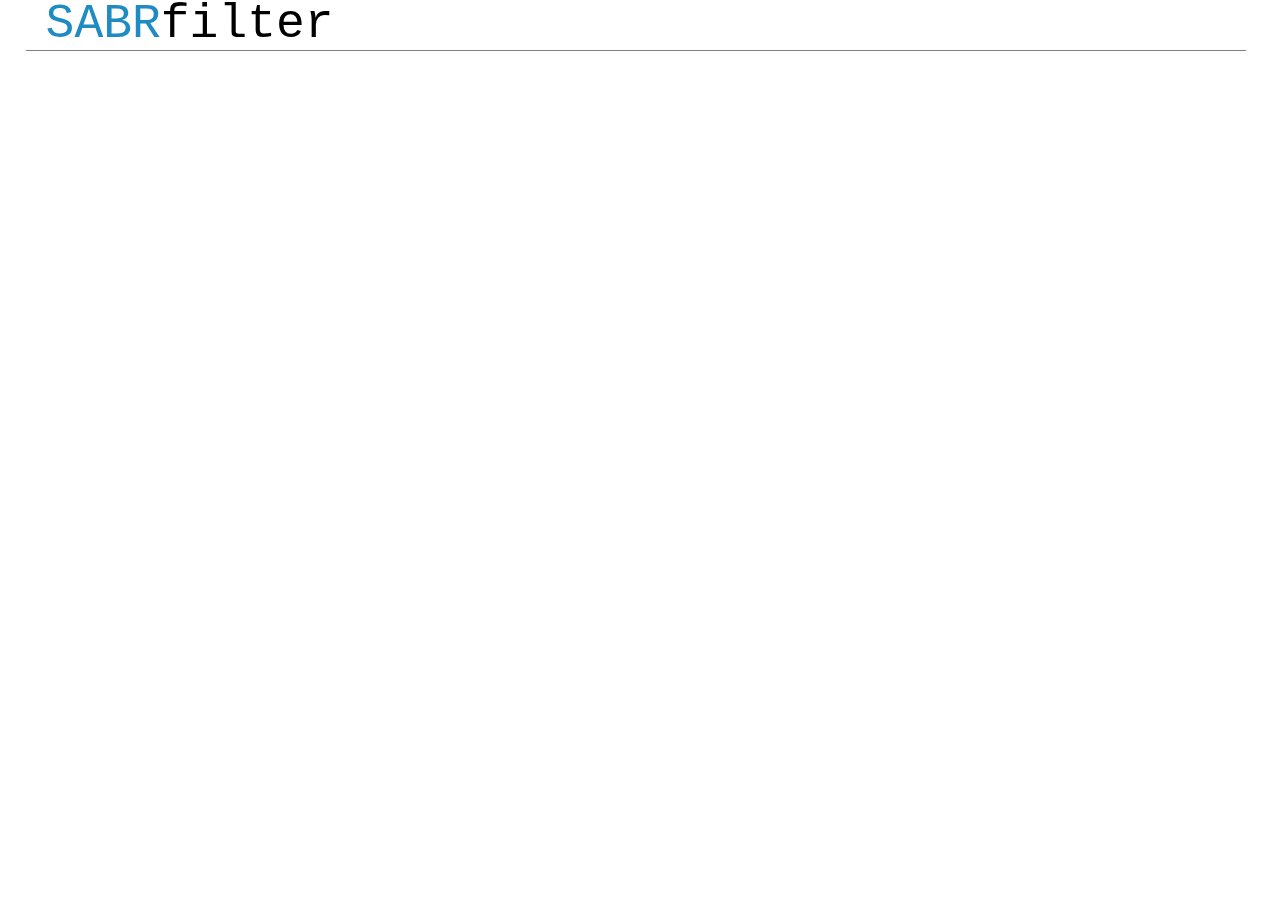
==== static/index.html @ b31747b8 "Handle import error" ====
<!DOCTYPE html>
<head>
  <meta charset="utf-8">
  <link rel="shortcut icon" href="./static/baseball.png">
  <link rel="stylesheet" type="text/css" href="./static/datatables_style.css">
  <title id="title">SABRfilter</title>
  <style>

    /* http://meyerweb.com/eric/tools/css/reset/ */
    html, body, div, span, applet, object, iframe,
    h1, h2, h3, h4, h5, h6, p, blockquote, pre,
    a, abbr, acronym, address, big, cite, code,
    del, dfn, em, img, ins, kbd, q, s, samp,
    small, strike, strong, sub, sup, tt, var,
    b, u, i, center,
    dl, dt, dd, ol, ul, li,
    fieldset, form, label, legend,
    table, caption, tbody, tfoot, thead, tr, th, td,
    article, aside, canvas, details, embed, 
    figure, figcaption, footer, header, hgroup, 
    menu, nav, output, ruby, section, summary,
    time, mark, audio, video {
      margin: 0;
      padding: 0;
      border: 0;
      font-size: 100%;
      font: inherit;
      vertical-align: baseline;
    }
    /* HTML5 display-role reset for older browsers */
    article, aside, details, figcaption, figure, 
    footer, header, hgroup, menu, nav, section {
      display: block;
    }
    body {
      line-height: 1;
    }
    ol, ul {
      list-style: none;
    }
    blockquote, q {
      quotes: none;
    }
    blockquote:before, blockquote:after,
    q:before, q:after {
      content: '';
      content: none;
    }
    table {
      border-collapse: collapse;
      border-spacing: 0;
    }

    /* end reset */

    body {
      font-family: "Courier";
      width: 100%;
      margin:0;
    }

    header,
    .container {
      width: 1200px;
      left: 10%;
    }

    header {
      height: 50px;
      position: fixed;
      padding-left: 20px;
      background-color:white;
      z-index: 9999;
      top: -20;
      border-bottom: 1px solid gray;
    }

    .container {      
      position: absolute;
      text-align: center;
      margin: 50px auto 0;
    }
    

    .section-header {
      color: #666;
    }
    
    .section-header h2 {
      padding: 20px 0;
      display: inline-block
    }

    .toggler {
      size: 0.8em;
      margin-left: 5px;
    }

    .toggler:hover {
      text-decoration: underline;
      cursor: pointer;
    }

    footer {
      padding: 2em 0 1em 0;
      font-size: 12px;
    }

    h1 {
      font-size: 3em;
      margin-bottom: 0;
    }

    h1 + h2 {
      margin-top: 0;
    }

    h2 {
      font-weight: 400;
      font-size: 28px;
    }

    #body > p {
      line-height: 1.5em;
      width: 640px;
      text-rendering: optimizeLegibility;
    }

    #charts {
      padding: 10px 0;
    }

    .chart {
      display: inline-block;
      height: 151px;
      margin-bottom: 20px;
    }

    .loading {
      width: 31px;
      height: 31px;
      margin: 75px auto 0;
      background-image: url("../static/loader.gif");
      display: none;
    }

    .reset {
      padding-left: 1em;
      font-size: smaller;
      color: #ccc;
    }

    .background.bar {
      fill: #ccc;
    }

    .axis path, .axis line {
      fill: none;
      stroke: #000;
      shape-rendering: crispEdges;
    }

    .axis text {
      font: 10px sans-serif;
    }

    .brush rect.extent {
      fill-opacity: .125;
    }

    .brush .resize path {
      fill: #eee;
      stroke: #666;
    }

    #gender-chart,
    #orientation-chart {
      width: 200px;
    }

    #age-chart {
      width: 220px;
    }

    #date-joined-chart {
      width: 420px;
    }

    #ratings-chart,
    #times-rated-chart,
    #matches-chart,
    #saved-rate-chart
    #save-rate-chart {
      width: 270px;
    }

    #metros-chart {
      width: 820px;
    }

    #rater-list {
      min-height: 1024px;
    }

    #rater-list .rater div {
      display: inline-block;
      width: 90px;
    }

    #rater-list .goal {
      background-color: #1CE4A7;
    }

    #rater-list .rater {
      line-height: 1.5em;
      background: #eee;
      width: 800px;
      margin-bottom: 1px;
    }

    #rater-list .date,
    #rater-list .day {
      margin-bottom: .4em;
    }

    #rater-list .save_rate,
    #rater-list .saved_rate,
    #rater-list .ratings,
    #rater-list .times_rated,
    #rater-list .matches {
      text-align: right;
    }


    #rater-list .metro-area {
      width: 600px;
    }

    aside {
      /*
      position: absolute;
      top: 750px;
      left: 750px;
      */
      font-size: smaller;
      width: 220px;
    }

    .logo-blue {
      color: #1E8BC3;
    }

    .chart-row {
      /*margin: 50px auto 0;*/
      display: inline-block;
    }

    .chart-row > div {
      display: inline-block;
      vertical-align: top;
      text-align: left;
    }

    .chart-col {
      display: inline-block;
      width: 350px;
    }

    div.dc-wrapper {
      float: left
    }

    .chart-col > div.dc-chart {
      display:block;
      float:none;
    }

    .chart-row > div > strong {
      text-transform: capitalize;
    }

    .deselected {
      opacity: 0.2;
    }

    #worldmap .deselected circle {
      fill: #1D85EE;
      fill-opacity: 0.7;
    }


    #worldmap .deselected text {
      display: initial;
    }

    header > div {
      display: inline-block;
      vertical-align: top;
    }

    #chart-rows .dc-chart path.line {
      stroke-dasharray: 5,5;
      stroke: #333;
    }

    #dashboard-stats {
      margin-left: 20px;
      font-size: 0.9em;.
    }

    #dashboard-stats td,
    #dashboard-stats th {
      width: 80px;
    }

    #dashboard-stats th:nth-child(n+2),
    #dashboard-stats td:nth-child(n+2) {
      text-align: right;
    }

    #dashboard-stats thead th:first-child {
      font-style: italic;
    }

    #dashboard-stats thead th {
      vertical-align: bottom;
    }

    .deltas {
      font-style: italic;
      background-color: #eee;
    }

    .negative {
      color: crimson;
    }

    .stat {
      font-size: 0.8em;
    }

    button {
      border: thin solid darkgray;
      background-color: white;
      border-radius: 5px;
    }

    button:hover {
      cursor: pointer;
      background-color: #ddd;
      border-color: #333;
    }

    @media screen and (max-width: 1400px) {
      header,
      .container {
        left: 2%;
      }
    }

    #player-table select {
      color: rgb(95,105,131);
      height: 30px;
      margin-bottom:15px;
      font-size: 12px;
      border: 1px solid rgb(201,209,219)
    }

  </style>
  <link rel="stylesheet" type="text/css" href="../static/dc.css">

</head>
<body>

  <header>
    <div style="width:100%" id="title-block">
      <h1 style="float:left"><span class="logo-blue">SABR</span>filter</h1>
      <h3 style="float:right"><span id="asof"></span></h3>
      
    </div>

  </header>
  
  <div class="container">
    <div class="loading"></div>
    <div id="global-rows"></div>
    <div id="timeseries-chart-rows"></div>
    <div id="chart-rows"></div>
    <div id="player-table"></div>

    <!--
    <div class="input-group">
      <select id="x-var">
        <option selected>one</option>
        <option>two</option>
        <option>three</option>
      </select>
      vs.
      <select id="y-var">
        <option selected>one</option>
        <option>two</option>
        <option>three</option>
      </select>
      <div id="scatter-chart"></div>
    </div>
    -->
  </div>

  <script src="./static/jquery-1.7.1.min.js" type="text/javascript"></script>
  <script src="./static/jquery.dataTables.min.js"></script>
  <script src="./static/crossfilter.v1.min.js"></script>
  <script src="./static/d3.v3.min.js"></script>
  <script src="./static/dc.min.js"></script>
  <script src="./static/topojson.min.js"></script>
  <script src="./static/datamaps.all.min.js"></script>

  <script>

    var collected_params = {};
    window.location.search.replace("?", "").split("&").forEach(function(item) { 
      var pieces = item.split("="); 
      if (pieces.length == 2) {
        collected_params[pieces[0]] = pieces[1]
      }; 
    });

    var toggle_loading = function() {
      $(".loading").toggle();
      $("#title").toggleText("(Running)", "SABRfilter")

    }


  var retrieve_path = function() { 
    return location.origin.indexOf('file') == 0 ? 'http://127.0.0.1:5000' : ''
  }

  // "Like d3.time.format, but faster" 
  // per view-source:http://square.github.io/crossfilter/
  function parseDate(d) {

    return new Date(
        d.substring(0, 4),
        d.substring(5, 7) - 1,
        d.substring(8, 10),
        d.substring(11, 13),
        d.substring(14, 16));
  };


  // Various formatters.
  var formatNumberGeneral = d3.format("d"),
      formatNumber = d3.format(",d"),
      formatPrec0 = d3.format(".0f"),
      formatPrec1 = d3.format(".1f"),
      formatPrec2 = d3.format(".2f"),
      formatPrec3 = d3.format(".3f"),
      formatChange = d3.format("+,d"),
      formatPercent2 = d3.format(".2%"),
      formatPercent1 = d3.format(".1%"),
      formatPercent0 = d3.format("%"),
      formatDate = d3.time.format("%B %d, %Y"),
      formatDateShort = d3.time.format("%b. %d, %Y"),
      formatTime = d3.time.format("%I:%M %p");

  var formatSlashStat = function(n) {
      return d3.format(".3f")(n).replace(/0\./, ".") 
  };

  var ratingsChart;

  var data_path = retrieve_path();

  var is_not_nan = function(d) { return !(isNaN(d))};

  // http://stackoverflow.com/questions/5584010/jquery-toggle-html-text
  $.fn.toggleText = function(t1, t2){
    if (this.text() == t1) {
      this.text(t2);
    } else {
      this.text(t1);
    };
    
    return this;
  };


  // weighted average of derived ratio (e.g. ratings / users_count )
  function reduceAddAvgRatio(attr_num, attr_denom) {
    return function(p,v) {
    
      ++p.count_num;
      ++p.count_denom;
      p.sums_num += v[attr_num];
      p.sums_denom += v[attr_denom];

      return p;
    };


  };

  function reduceRemoveAvgRatio(attr_num, attr_denom) {
    return function(p,v) {

      --p.count_num;
      --p.count_denom;
      p.sums_num -= v[attr_num];
      p.sums_denom -= v[attr_denom];

      return p;
    };
  };

  function reduceInitAvgRatio() {
    return {
      count_num:0, sums_num:0, 
      count_denom:0, sums_denom:0, 
    };
  };


  // https://github.com/dc-js/dc.js/wiki/FAQ
  function reduceAddAvg(attr) {
    return function(p,v) {
      ++p.count
      p.sums += v[attr];

      return p;
    };
  };

  function reduceRemoveAvg(attr) {
    return function(p,v) {
      --p.count
      p.sums -= v[attr];

      return p;
    };
  };

  function reduceInitAvg() {
    return {
      count:0, sums:0, 
    };
  };

  function reduceAddAvgNulls(attr) {
    return function(p,v) {
      ++p.count;
      if (is_not_nan(v[attr])) {
        p.sums += v[attr];
        ++p.count_non_null;
      }

      return p;
    };
  };

  function reduceRemoveAvgNulls(attr) {
    return function(p,v) {
      --p.count;
      if (is_not_nan(v[attr])) {
        p.sums -= v[attr];
        --p.count_non_null;
      };

      return p;
    };
  };

  function reduceInitAvgNulls() {
    return {
      count:0, count_non_null: 0, sums:0, 
    };
  };

  function set_range_filter(dim, chart, min_val, max_val) {
    var max_val = max_val || dims[dim].top(1)[0][dim];
    var group = dim + 's';
    chart.filter(dc.filters.RangedFilter(min_val, max_val));
    dims[dim].filter([min_val, max_val]);
  };

  function reset_range_filter(dim, chart) {
    chart.filter(null);
    dims[dim].filter(null);
  }

  function toggle_qualified(dim, chart, min_val, max_val) {

    var qualified = $("#" + dim + "-qualified")[0].checked;
    if (qualified) {
      set_range_filter(dim, chart, min_val, max_val);
    } else {
      reset_range_filter(dim, chart);
    }
  };

  var aggregate_data, usa_projection;

  function render_page() {
    
    var average_ratio_accessor = function(d) { 
        
        // gaurd against dividing by zero
        return (d.sums_denom === 0) ? 0 : d.sums_num / d.sums_denom;
    };

    var average_accessor = function(d) { 

      // gaurd against dividing by zero
      return (d.count === 0) ? 0: d.sums / d.count;
    };

    var avgNullsAccessor = function(d) { 
      // gaurd against dividing by zero
      return (d.count_non_null === 0) ? 0: d.sums / d.count_non_null;
    };

    function decimal_bucket(num, nearest) {

      var scalar = Math.round(nearest * 100);
      return d3.round(Math.round(num/scalar*100)/100*scalar,2)
    };


    function chartElement(dim_name, chart_name, control_elem) {

      return makeChartElement(dim_name, chart_name, false, control_elem);
    };

    function annotatedChartElement(dim_name, chart_name, control_elem) {

      return makeChartElement(dim_name, chart_name, true, control_elem);
    };

    function makeChartElement(dim_name, chart_name, metric_annotations, control_elem) {

      var chart_name = typeof chart_name !== 'undefined' ? chart_name : dim_name;

      var chart_name_id = dim_name.replace(/ /g, "");

      var chart_wrapper = $('<div></div>').addClass("dc-wrapper");
      var chart_element = $('<div></div>').attr("id", chart_name_id);

      if (metric_annotations) {
        chart_element
          .append($("<div></div>").css({"position": "absolute", "display": "inline", "margin": "20px 0 0 40px"})
            .append($('<span></span>').addClass('reset').css("display", "none")
              .text("range: ")
              .append($("<span></span>").addClass("filter"))
            )
            .append($('<a></a>').addClass("reset")
              .attr("href", "javascript:" + chart_name_id + "Chart.filterAll();dc.redrawAll();")
              .css("display", "none")
              .text("reset")
            )
          )
          .append($('<span></span>').text(chart_name))
          .append($('<div class="nd-container"></div>')
            .css({
                  "float": "right"
            })
          )
      } else {

        chart_element.append($('<span></span>').text(chart_name));
        chart_element
          .append($("<div></div>").css({"display": "inline-block"})
            .append($('<span></span>').addClass('reset').css("display", "none")
              .text("range: ")
              .append($("<span></span>").addClass("filter"))
            )
            .append($('<a></a>').addClass("reset")
              .attr("href", "javascript:" + chart_name_id + "Chart.filterAll();dc.redrawAll();")
              .css("display", "none")
              .text("reset")
            )
          )


      }

      chart_element
        .append($('<div></div>').addClass("clearfix"));


      chart_wrapper.append(chart_element)
      if (control_elem) {
         chart_wrapper.append(control_elem);
      }

      return chart_wrapper;
    };

    function set_scatter_dim() {
      var scatter_x_var = $("#x-var").val();
      var scatter_y_var = $("#y-var").val();
      var new_dim = ndx.dimension(function(d) { return [d[scatter_x_var], d[scatter_y_var]]; })
      dims.regression = new_dim;
      return dims.regression;
    };

    function set_scatter_group() {
      var scatter_x_var = $("#x-var").val();
      var scatter_y_var = $("#y-var").val();
      var new_group = dims.regression.group().reduceSum(function(d) { return d[scatter_x_var] });
      groups.regression = new_group;
      return groups.regression;
    };

    var rows, sampled, data_src;

    var timers = [];
    var top_start = new Date();

    $("#global-rows").html('')
    $("#timeseries-chart-rows").html('')
    $("#dashboard-stats tbody").html('')
    $("#dashboard-stats").toggle();

    toggle_loading();
    

    $("#chart-rows").html('')

    /*
    var scatter_x_var = $("#x-var").val();
    var scatter_y_var = $("#y-var").val();
    */

    // container for data-count
    $("#title-block")
      .append(
        $("<div></div>")
          .attr("id", "chart-rows-control")
          .css(
            {
              display: "none",
              position: "absolute", bottom: "10px", left: "350px"
            }
          )
          .append(
            $("<div></div>")
              .css("float", "none")
              .addClass("data-count")
              .append($("<span></span>").addClass("filter-count"))
              .append(" stints selected out of ")
              .append($("<span></span>").addClass("total-count"))
          )
    )
  
    var start = new Date();

    d3.json(data_path + "/data", function(error, rows) {
      if (error) {
        console.warn(error)
        toggle_loading();
        return
      }
    // d3.tsv(data_path + data_src, function(error, rows) {
      console.log("load_data: " + (new Date() - start));
      timers.push(new Date() - start)

      // Coerce if using tsv (untyped)
      rows.forEach(function(d, i) {
        // d.year = parseInt(d.year);
        // d.ab = parseInt(d.ab);
        // d.h = parseInt(d.h);
        // d.bb = parseInt(d.bb);
        // d.pa = parseInt(d.pa);
        // d.hbp = parseInt(d.hbp);
        // d.hr = parseInt(d.hr);
        // d.r = parseInt(d.r);
        // d.rbi = parseInt(d.rbi);
        // d.sb = parseInt(d.sb);
        d.tob = (d.h + d.bb + d.hbp);
        d.ba = d.ab > 0 ? d.h / d.ab : NaN
        d.obp = d.pa > 0 ? d.tob / d.pa : NaN
      });


      // Create the crossfilter
      ndx = crossfilter(rows);
      all = ndx.groupAll();
      start = new Date();

      // Create dimensions
      dims = {
        year: ndx.dimension(function(d) { return d.year; }),
        team: ndx.dimension(function(d) { return d.team }),
        league: ndx.dimension(function(d) { return d.lgid }),
        ab: ndx.dimension(function(d) { return d.ab }),
        h: ndx.dimension(function(d) { return d.h }),
        pa: ndx.dimension(function(d) { return d.pa }),
        pos: ndx.dimension(function(d) { return d.pos == 'NA' ? '?' : d.pos}),
        ba: ndx.dimension(function(d) { return d.ba }),
        obp: ndx.dimension(function(d) { return d.obp }),
        hr: ndx.dimension(function(d) { return d.hr }),
        r: ndx.dimension(function(d) { return d.r }),
        rbi: ndx.dimension(function(d) { return d.rbi }),
        sb: ndx.dimension(function(d) { return d.sb }),
      };
      
      console.log("make dimensions: " + (new Date() - start))
      timers.push(new Date() - start)

      start = new Date();

      // Create relevant groups and top-level groupAll
      groups = {
        teams: dims.team.group(),
        years: dims.year.group(),
        abs: dims.ab.group(function(d) { return Math.floor(d  / 25) * 25; }),
        hs: dims.h.group(function(d) { return Math.floor(d  / 5) * 5; }),
        bas: dims.ba.group(function(d) { return decimal_bucket(d,0.01); }),
        decades: dims.year.group(function(d) { return Math.floor((d - 5) / 10) * 10; }),
        leagues: dims.league.group(function(d) { return d; }),
        poss: dims.pos.group(function(d) { return d; }),
        pas: dims.pa.group(function(d) { return Math.floor(d  / 25) * 25; }),
        obps: dims.obp.group(function(d) { return decimal_bucket(d,0.01); }),
        hrs: dims.hr.group(function(d) { return Math.floor(d  / 5) * 5; }),
        rs: dims.r.group(function(d) { return Math.floor(d  / 5) * 5; }),
        rbis: dims.rbi.group(function(d) { return Math.floor(d  / 5) * 5; }),
        sbs: dims.sb.group(function(d) { return Math.floor(d  / 5) * 5; })
      };
      
      console.log("make groups: " + (new Date() - start))
      timers.push(new Date() - start)

      $("#global-rows")
        .append($("<div></div>").addClass("section-header")
          .append($("<h2></h2>").text("Global Filters"))
          .append($("<span></span>").addClass("toggler").text("(hide)"))
        )
        .append($("<div></div>").addClass("chart-row")
          .append($("<div></div>").addClass("chart-col")
            .append(chartElement("league", "League"))
            .append(annotatedChartElement("ab", "At Bats"))
            .append(
              annotatedChartElement(
                "pa",
                "Plate Appearances",
                $("<div></div>")
                  .append(
                    $("<input></input>")
                      .attr("type", "checkbox")
                      .attr("id", "pa-qualified")
                      .on('click', function() {
                        toggle_qualified('pa', paChart, 503);
                        dc.renderAll();
                      })
                  )
                  .append($('<span></span>').text("Qualified (503+ PA)"))
              )
            )
            .append(annotatedChartElement("hr", "Home Runs"))
            .append(annotatedChartElement("rbi", "RBIs"))
          )
          .append($("<div></div>").addClass("chart-col")
            
            .append(chartElement("year", "Year"))
            .append(annotatedChartElement("ba", "Batting Average"))
            .append(annotatedChartElement("obp", "On-Base Percentage"))
            .append(annotatedChartElement("r", "Runs"))
            .append(annotatedChartElement("sb", "Stolen Bases"))
          )
          .append($("<div></div>").addClass("chart-col")
            .append(chartElement("pos", "Position"))
            .append(chartElement("team", "Team"))
          )
        )

      $("#timeseries-chart-rows").css({"border-top": "1px dashed gray"})
        // .append($("<div></div>").addClass("section-header")
        //   .append($("<h2></h2>").text("Aggregate Charts"))
        //   .append($("<span></span>").addClass("toggler").text("(hide)"))
        // )

      $("#chart-rows").css({"border-top": "1px dashed gray"})
        // .append($("<div></div>").addClass("section-header")
        //   .append($("<h2></h2>").text("Ratings Detail (one week, sampled)"))
        //   .append($("<span></span>").addClass("toggler").text("(hide)"))
        // )
        // .append($("<div></div>").addClass("chart-row")
        //   .append(chartElement("decade"))
          
        // )
        // .append($("<div></div>").addClass("chart-row")
        //   .append(chartElement("at bats"))
        // )
        // .append($("<div></div>").addClass("chart-row")
        //   .append(chartElement("games started"))
        // )

      /*
      $("#scatter-chart")
      .append($("<div></div>").addClass("section-header")
        .append($("<h2></h2>").text("Scatterplot"))
        .append($("<span></span>").addClass("toggler").text("(hide)"))
      )
      */

      /*
      if ($("#include-scatter").attr("checked") == "checked") {

        dims.regression = ndx.dimension(function(d) { return [d[scatter_x_var], d[scatter_y_var]]; })
        groups.regression = dims.regression.group().reduceSum(function(d) { return d[scatter_x_var] });

        scatterChart = dc.scatterPlot("#scatter")
          .width(768).height(480)
          .x(d3.scale.linear()
              .domain([18,65])
          )
          .brushOn(false)
          .symbolSize(4)
          .elasticY(true)
          .elasticX(true)
          //.clipPadding(10)
          .dimension(dims.regression)
          .group(groups.regression)
        ;
      };
      */

      function make_row_chart(dim, options) {

        var default_orderer = function(d) { return -d.value };
        
        var group = options && options['group'] || dim + 's';
        var xFormatter = options && options['xFormatter'] || formatNumberGeneral;
        var w = options && options['w'] || 350;
        var h = options && options['h'] || 225;
        var orderer = options && options['orderer'] || default_orderer;

        rowChart = dc.rowChart("#" + dim)
          .width(w).height(h)
          .dimension(dims[dim])
          .group(groups[group])
          .elasticX(true)
          .valueAccessor(function(d) { return d.value })
          .ordering(orderer)
        ;
        
        rowChart.xAxis().tickFormat(xFormatter);

        return rowChart;

      };

      function make_pie_chart(dim, options) {

        var group = options && options['group'] || dim + 's';

        var pie = dc.pieChart("#" + dim)
          .radius(75)
          .innerRadius(10)
          .height(150).width(250)
          .dimension(dims[dim])
          .group(groups[group])
          .label(function (d) {
                if (pie.hasFilter() && ! pie.hasFilter(d.key)) {
                    return d.key + ' 0%';
                }
                var label = d.key;
                if (all.value()) {
                    label += ' ' + Math.floor(d.value / all.value() * 100) + '%';
                }
                return label;
            })
          ;

        return pie;

      };

      function make_hist_chart(dim, options) {

        var defaultFilterPrinter = function(filters) {
          var filter = filters[0], s='';
          s += (filter[0] + ' -> ' + filter[1]);
          return s;
        }

        var defaultValueAccessor = function(d) { return d.value };

        var group = options && options['group'] || dim + 's';
        var xFormatter = options && options['xFormatter'] || function(n) { return formatNumber(parseInt(n))};
        var yAxisFormatter = options && options['yAxisFormatter'] || formatNumber;
        var filterPrinter = options && options['filterPrinter'] || defaultFilterPrinter;
        var valueAccessor = options && options['filterPrinter'] || defaultValueAccessor;
        var w = options && options['w'] || 350;
        var h = options && options['h'] || 150;
        var rounder = options && options['rounder'] || dc.round.ceil;
        var grouper = options && options['grouper'] || groups[group];
        var elasticY = options && options['elasticY'] || true;
        var elasticX = options && options['elasticX'] || false;
        var filter = options && options['filter'] || null;

        var bins = groups[group].top(Infinity).map(function(item) {
          return item.key;
        }).sort(function(a,b) {
          return a - b;
        });
        var size = bins.length;
        
        // TODO: default these to 10th / 90th percentile for numeric data
        var domain_min = options && options['domain_min'] || bins[0];
        var domain_max = options && options['domain_max'] || bins[size-1];
        // size bins to min and max in case the min and max are not based on actual size.
        var num_bins = bins.filter(function(b) {
          return b >= domain_min && b <= domain_max;
        }).length;

        // console.log('>', dim, size, num_bins, bins[0], bins[size-1], domain_min, domain_max)
        var hist = dc.barChart("#" + dim)
          .width(w).height(h)
          .elasticY(elasticY)
          .elasticX(elasticX)
          .xAxisPadding(10)
          .round(rounder)
          .margins({top: 10, right: 50, bottom: 20, left: 40})
          .xUnits(function() { return num_bins })
          // .centerBar(true)
          .filter(filter)
          .x(d3.scale.linear()
            .domain([
              domain_min,
              domain_max
            ])
          )
          .dimension(dims[dim])
          .group(grouper)
          .valueAccessor(defaultValueAccessor)
          .filterPrinter(filterPrinter)
        ;

        hist.yAxis().tickFormat(yAxisFormatter)
        hist.xAxis().tickFormat(xFormatter)

        var make_number_display = function(stat, numer, denom) {
          $('#' + dim).find(".nd-container")
            .append(
              $('<div></div>')
                .css({
                  "margin-right": "20px",
                  "display": "block"
                })
                .text(stat + ": ")
                .append($("<span></span>")
                  .attr("id", "nd" + stat + "-" + dim)
                )
            )

          var numer = options["numer"];
          var denom = options["denom"]

          var groupers = {
            "Avg": function() {
                  if (numer && denom) {

                    return function(g) {
                      return g.reduce(
                        reduceAddAvgRatio(numer, denom),
                        reduceRemoveAvgRatio(numer, denom),
                        reduceInitAvgRatio
                      )
                    }
                  } else {
                    return function(g) {

                      return g.reduce(
                        reduceAddAvgNulls(dim),
                        reduceRemoveAvgNulls(dim),
                        reduceInitAvgNulls
                      )
                    }
                  }
                }(),
            "Sum": function(g) { return g.reduceSum(function(d) { return d[dim] }) }
          }

          var accessors = {
            "Avg": function() {
                  if (numer && denom) {
                    return average_ratio_accessor;
                  } else {
                    return avgNullsAccessor;
                  }
                }(),
            "Sum": function(d) { return d }
          }


          var ndGrouper = groupers[stat];
          var ndAccessor = accessors[stat];

          dc.numberDisplay("#nd" + stat + "-" + dim)
            .formatNumber(xFormatter)
            .group(ndGrouper(ndx.groupAll()))
            .valueAccessor(ndAccessor)
        };

        var annotations = options['annotations'] || ["Avg"];

        annotations.forEach(function(item) {
          make_number_display(item);
        })

        return hist

      }

      start = new Date();

      yearChart = make_hist_chart(
        "year", 
        {
          'xFormatter': formatNumberGeneral,
          'domain_max': 2017,
        }
      );
        
      abChart = make_hist_chart(
        "ab",
        {
          rounder: function(d) { return Math.floor(d  / 25) * 25; },
          annotations: ['Avg', 'Sum']
        }
      );

      baChart = make_hist_chart(
        "ba",
        {
          numer: 'h',
          denom: 'ab',
          xFormatter: formatSlashStat,
          domain_max: 0.500,
          rounder: function(d) { return decimal_bucket(d,0.01); }
        }
      );

      paChart = make_hist_chart(
        "pa",
        {
          rounder: function(d) { return Math.floor(d  / 25) * 25; },
          annotations: ['Avg', 'Sum']
        }
      );

      obpChart = make_hist_chart(
        "obp",
        {
          numer: 'tob',
          denom: 'pa',
          xFormatter: formatSlashStat,
          // elasticX: true,
          domain_max: 0.500,
          rounder: function(d) { return decimal_bucket(d,0.01); }
        }
      );

      rChart = make_hist_chart(
        "r",
        {
          annotations: ['Avg', 'Sum'],
          rounder: function(d) { return Math.floor(d  / 5) * 5; }
        }
      );

      hrChart = make_hist_chart(
        "hr",

        {
          annotations: ['Avg', 'Sum'],
          rounder: function(d) { return Math.floor(d  / 5) * 5; }
        }
      );

      rbiChart = make_hist_chart(
        "rbi",
        {
          annotations: ['Avg', 'Sum'],
          rounder: function(d) { return Math.floor(d  / 5) * 5; }
        }
      );

      sbChart = make_hist_chart(
        "sb",
        {
          annotations: ['Avg', 'Sum'],
          rounder: function(d) { return Math.floor(d  / 5) * 5; }
        }
      );

      var pos_order = ['C', '1B', '2B', '3B', 'SS', 'LF', 'CF', 'RF', 'DH', 'P', '?'];

      teamChart = make_row_chart("team", {'h': 550});
      leagueChart = make_pie_chart("league");
      posChart = make_row_chart("pos", {orderer: function(d) { return pos_order.indexOf(d.key)}});

      console.log("make charts: " + (new Date() - start));
      timers.push(new Date() - start);

      // set defaults
      set_range_filter('pa', paChart, 503);
      set_range_filter('year', yearChart, 2015, 2016);

      dc.dataCount('.data-count')
          .dimension(ndx)
          .group(all)
      ;

      console.log("make all the charts: " + (new Date() - start))
      timers.push(new Date() - start)

      $(".toggler").on("click", function() { 
        $(this).parent().siblings().toggle();
        $(this).toggleText("(show)", "(hide)");
      });

      toggle_loading();

      // bind jquery dataTable to dc tables
      // http://stackoverflow.com/questions/21113513/dcjs-reorder-datatable-by-column

      var table_size = Infinity;
      function RefreshTable() {
        dc.events.trigger(function() {
          var filtered_data = dims.year.top(table_size);
          playerTable.fnClearTable();
          if (filtered_data.length > 0) {
            playerTable.fnAddData(filtered_data);  
            playerTable.fnDraw();
            // re-hide table if it was hidden before
            if ($("#table-toggler").text() == '(show)') {
              $("#player-datatable tr").hide();
            }
          }
        });
      }

      dc.chartRegistry.list().forEach(function(chart) {
        chart.on("filtered", RefreshTable);
      });

      start = new Date();

      $('#player-table')
        .html(
          $('<table></table>')
          .attr("cellpadding", "0")
          .attr("cellspacing", "0")
          .attr("border", "0")
          .addClass("display")
          .attr("id", "player-datatable")
        )
      ;

      var columns =  [
        {"data": "year", "title": "Year", "defaultContent": ""},
        {"data": "full_name", "title": "Full Name", "defaultContent": ""},
        {"data": "team", "title": "Team", "defaultContent": ""},
        {"data": "pos", "title": "Pos", "defaultContent": ""},
        {"data": "ba", "title": "Batting<br>Avg", "defaultContent": "", "render": formatSlashStat},
        {"data": "obp", "title": "On-Base<br>Percentage", "defaultContent": "", "render": formatSlashStat},
        {"data": "ab", "title": "ABs", "defaultContent": ""},
        {"data": "pa", "title": "PAs", "defaultContent": ""},
        {"data": "hr", "title": "HRs", "defaultContent": ""},
        {"data": "r", "title": "Runs", "defaultContent": ""},
        {"data": "rbi", "title": "RBIs", "defaultContent": ""},
        {"data": "sb", "title": "SBs", "defaultContent": ""},
      ];

      playerTable = $('#player-datatable').dataTable( {
        "data": dims.year.top(table_size),
        "paging": true,
        "info": true,
        "order": [[4, "desc"]],
        "searching": true,
        "scrollX": true,
        "columns": columns
      });

      $("#dashboard-stats").toggle();
      $("#chart-rows-control").toggle();
      
      // $("#asof").text(" data through " + formatDate(max_weekly_end));
      
      console.log("make datatable: " + (new Date() - start));
      timers.push(new Date() - start)

      start = new Date();
      dc.renderAll();
      console.log("render all: " + (new Date() - start));
      timers.push(new Date() - start)

      console.log("total load time: " + (new Date() - top_start));
      var sum=0;
      timers.forEach(function(item) { sum+=item});
      console.log(sum/(new Date() - top_start) + " captured by above timers.")

    });

  };

  render_page();

  </script>
  </body>
</html>
---- static/dc.css ----
div.dc-chart {
    float: left;
}

.dc-chart rect.bar {
    stroke: none;
    cursor: pointer;
}

.dc-chart rect.bar:hover {
    fill-opacity: .5;
}

.dc-chart rect.stack1 {
    stroke: none;
    fill: red;
}

.dc-chart rect.stack2 {
    stroke: none;
    fill: green;
}

.dc-chart rect.deselected {
    stroke: none;
    fill: #ccc;
}

.dc-chart .empty-chart .pie-slice path {
    fill: #FFEEEE;
    cursor: default;
}

.dc-chart .empty-chart .pie-slice {
    cursor: default;
}

.dc-chart .pie-slice {
    fill: white;
    font-size: 12px;
    cursor: pointer;
}

.dc-chart .pie-slice.external{
    fill: black;
}

.dc-chart .pie-slice :hover {
    fill-opacity: .8;
}

.dc-chart .pie-slice.highlight {
    fill-opacity: .8;
}

.dc-chart .selected path {
    stroke-width: 3;
    stroke: #ccc;
    fill-opacity: 1;
}

.dc-chart .deselected path {
    stroke: none;
    fill-opacity: .5;
    fill: #ccc;
}

.dc-chart .axis path, .axis line {
    fill: none;
    stroke: #000;
    shape-rendering: crispEdges;
}

.dc-chart .axis text {
    font: 10px sans-serif;
}

.dc-chart .grid-line {
    fill: none;
    stroke: #ccc;
    opacity: .5;
    shape-rendering: crispEdges;
}

.dc-chart .grid-line line {
    fill: none;
    stroke: #ccc;
    opacity: .5;
    shape-rendering: crispEdges;
}

.dc-chart .brush rect.background {
    z-index: -999;
}

.dc-chart .brush rect.extent {
    fill: steelblue;
    fill-opacity: .125;
}

.dc-chart .brush .resize path {
    fill: #eee;
    stroke: #666;
}

.dc-chart path.line {
    fill: none;
    stroke-width: 1.5px;
}

.dc-chart circle.dot {
    stroke: none;
}

.dc-chart g.dc-tooltip path {
    fill: none;
    stroke: grey;
    stroke-opacity: .8;
}

.dc-chart path.area {
    fill-opacity: .3;
    stroke: none;
}

.dc-chart .node {
    font-size: 0.7em;
    cursor: pointer;
}

.dc-chart .node :hover {
    fill-opacity: .8;
}

.dc-chart .selected circle {
    stroke-width: 3;
    stroke: #ccc;
    fill-opacity: 1;
}

.dc-chart .deselected circle {
    stroke: none;
    fill-opacity: .5;
    fill: #ccc;
}

.dc-chart .bubble {
    stroke: none;
    fill-opacity: 0.6;
}

.dc-data-count {
    float: right;
    margin-top: 15px;
    margin-right: 15px;
}

.dc-data-count .filter-count {
    color: #3182bd;
    font-weight: bold;
}

.dc-data-count .total-count {
    color: #3182bd;
    font-weight: bold;
}

.dc-data-table {
}

.dc-chart g.state {
    cursor: pointer;
}

.dc-chart g.state :hover {
    fill-opacity: .8;
}

.dc-chart g.state path {
    stroke: white;
}

.dc-chart g.selected path {
}

.dc-chart g.deselected path {
    fill: grey;
}

.dc-chart g.selected text {
}

.dc-chart g.deselected text {
    display: none;
}

.dc-chart g.county path {
    stroke: white;
    fill: none;
}

.dc-chart g.debug rect {
    fill: blue;
    fill-opacity: .2;
}

.dc-chart g.row rect {
    fill-opacity: 0.8;
    cursor: pointer;
}

.dc-chart g.row rect:hover {
    fill-opacity: 0.6;
}

.dc-chart g.row text {
    fill: white;
    font-size: 12px;
    cursor: pointer;
}

.dc-legend {
    font-size: 11px;
}

.dc-legend-item {
    cursor: pointer;
}

.dc-chart g.axis text {
    /* Makes it so the user can't accidentally click and select text that is meant as a label only */
    -webkit-user-select: none; /* Chrome/Safari */
    -moz-user-select: none; /* Firefox */
    -ms-user-select: none; /* IE10 */
    -o-user-select: none;
    user-select: none;
    pointer-events: none;
}

.dc-chart path.highlight {
    stroke-width: 3;
    fill-opacity: 1;
    stroke-opacity: 1;
}

.dc-chart .highlight {
    fill-opacity: 1;
    stroke-opacity: 1;
}

.dc-chart .fadeout {
    fill-opacity: 0.2;
    stroke-opacity: 0.2;
}

.dc-chart path.dc-symbol, g.dc-legend-item.fadeout {
    fill-opacity: 0.5;
    stroke-opacity: 0.5;
}

.dc-hard .number-display {
    float: none;
}

.dc-chart .box text {
    font: 10px sans-serif;
    -webkit-user-select: none; /* Chrome/Safari */
    -moz-user-select: none; /* Firefox */
    -ms-user-select: none; /* IE10 */
    -o-user-select: none;
    user-select: none;
    pointer-events: none;
}

.dc-chart .box line,
.dc-chart .box circle {
    fill: #fff;
    stroke: #000;
    stroke-width: 1.5px;
}

.dc-chart .box rect {
    stroke: #000;
    stroke-width: 1.5px;
}

.dc-chart .box .center {
    stroke-dasharray: 3,3;
}

.dc-chart .box .outlier {
    fill: none;
    stroke: #ccc;
}

.dc-chart .box.deselected .box {
    fill: #ccc;
}

.dc-chart .box.deselected {
    opacity: .5;
}

.dc-chart .symbol{
    stroke: none;
}

.dc-chart .heatmap .box-group.deselected rect {
    stroke: none;
    fill-opacity: .5;
    fill: #ccc;
}

.dc-chart .heatmap g.axis text {
    pointer-events: all;
    cursor: pointer;
}
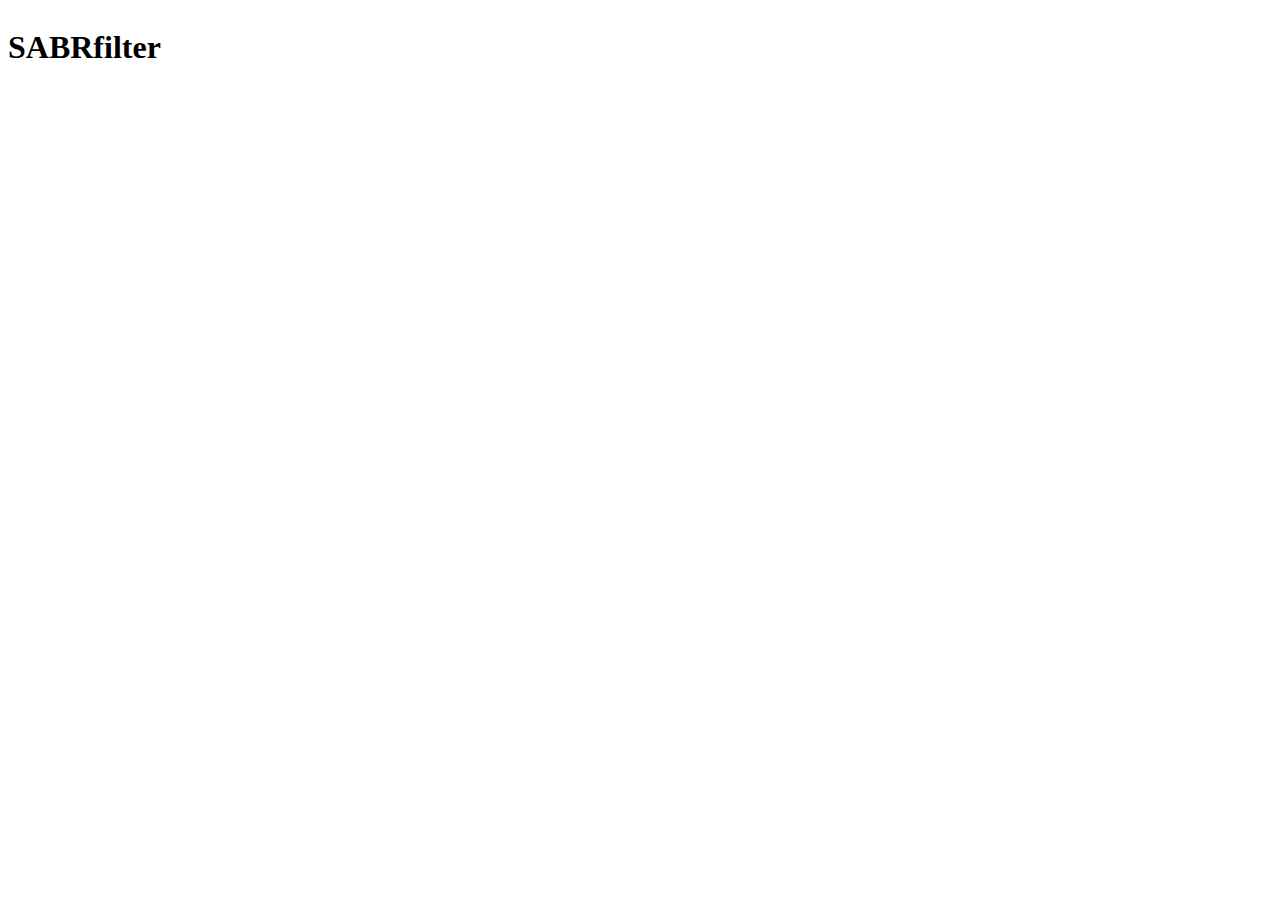
==== commit 6a87715f: "db migrate practice" ====
--- a/static/index.html
+++ b/static/index.html
@@ -6,367 +6,9 @@
   <title id="title">SABRfilter</title>
   <style>
 
-    /* http://meyerweb.com/eric/tools/css/reset/ */
-    html, body, div, span, applet, object, iframe,
-    h1, h2, h3, h4, h5, h6, p, blockquote, pre,
-    a, abbr, acronym, address, big, cite, code,
-    del, dfn, em, img, ins, kbd, q, s, samp,
-    small, strike, strong, sub, sup, tt, var,
-    b, u, i, center,
-    dl, dt, dd, ol, ul, li,
-    fieldset, form, label, legend,
-    table, caption, tbody, tfoot, thead, tr, th, td,
-    article, aside, canvas, details, embed, 
-    figure, figcaption, footer, header, hgroup, 
-    menu, nav, output, ruby, section, summary,
-    time, mark, audio, video {
-      margin: 0;
-      padding: 0;
-      border: 0;
-      font-size: 100%;
-      font: inherit;
-      vertical-align: baseline;
-    }
-    /* HTML5 display-role reset for older browsers */
-    article, aside, details, figcaption, figure, 
-    footer, header, hgroup, menu, nav, section {
-      display: block;
-    }
-    body {
-      line-height: 1;
-    }
-    ol, ul {
-      list-style: none;
-    }
-    blockquote, q {
-      quotes: none;
-    }
-    blockquote:before, blockquote:after,
-    q:before, q:after {
-      content: '';
-      content: none;
-    }
-    table {
-      border-collapse: collapse;
-      border-spacing: 0;
-    }
-
-    /* end reset */
-
-    body {
-      font-family: "Courier";
-      width: 100%;
-      margin:0;
-    }
-
-    header,
-    .container {
-      width: 1200px;
-      left: 10%;
-    }
-
-    header {
-      height: 50px;
-      position: fixed;
-      padding-left: 20px;
-      background-color:white;
-      z-index: 9999;
-      top: -20;
-      border-bottom: 1px solid gray;
-    }
-
-    .container {      
-      position: absolute;
-      text-align: center;
-      margin: 50px auto 0;
-    }
-    
-
-    .section-header {
-      color: #666;
-    }
-    
-    .section-header h2 {
-      padding: 20px 0;
-      display: inline-block
-    }
-
-    .toggler {
-      size: 0.8em;
-      margin-left: 5px;
-    }
-
-    .toggler:hover {
-      text-decoration: underline;
-      cursor: pointer;
-    }
-
-    footer {
-      padding: 2em 0 1em 0;
-      font-size: 12px;
-    }
-
-    h1 {
-      font-size: 3em;
-      margin-bottom: 0;
-    }
-
-    h1 + h2 {
-      margin-top: 0;
-    }
-
-    h2 {
-      font-weight: 400;
-      font-size: 28px;
-    }
-
-    #body > p {
-      line-height: 1.5em;
-      width: 640px;
-      text-rendering: optimizeLegibility;
-    }
-
-    #charts {
-      padding: 10px 0;
-    }
-
-    .chart {
-      display: inline-block;
-      height: 151px;
-      margin-bottom: 20px;
-    }
-
-    .loading {
-      width: 31px;
-      height: 31px;
-      margin: 75px auto 0;
-      background-image: url("../static/loader.gif");
-      display: none;
-    }
-
-    .reset {
-      padding-left: 1em;
-      font-size: smaller;
-      color: #ccc;
-    }
-
-    .background.bar {
-      fill: #ccc;
-    }
-
-    .axis path, .axis line {
-      fill: none;
-      stroke: #000;
-      shape-rendering: crispEdges;
-    }
-
-    .axis text {
-      font: 10px sans-serif;
-    }
-
-    .brush rect.extent {
-      fill-opacity: .125;
-    }
-
-    .brush .resize path {
-      fill: #eee;
-      stroke: #666;
-    }
-
-    #gender-chart,
-    #orientation-chart {
-      width: 200px;
-    }
-
-    #age-chart {
-      width: 220px;
-    }
-
-    #date-joined-chart {
-      width: 420px;
-    }
-
-    #ratings-chart,
-    #times-rated-chart,
-    #matches-chart,
-    #saved-rate-chart
-    #save-rate-chart {
-      width: 270px;
-    }
-
-    #metros-chart {
-      width: 820px;
-    }
-
-    #rater-list {
-      min-height: 1024px;
-    }
-
-    #rater-list .rater div {
-      display: inline-block;
-      width: 90px;
-    }
-
-    #rater-list .goal {
-      background-color: #1CE4A7;
-    }
-
-    #rater-list .rater {
-      line-height: 1.5em;
-      background: #eee;
-      width: 800px;
-      margin-bottom: 1px;
-    }
-
-    #rater-list .date,
-    #rater-list .day {
-      margin-bottom: .4em;
-    }
-
-    #rater-list .save_rate,
-    #rater-list .saved_rate,
-    #rater-list .ratings,
-    #rater-list .times_rated,
-    #rater-list .matches {
-      text-align: right;
-    }
-
-
-    #rater-list .metro-area {
-      width: 600px;
-    }
-
-    aside {
-      /*
-      position: absolute;
-      top: 750px;
-      left: 750px;
-      */
-      font-size: smaller;
-      width: 220px;
-    }
-
-    .logo-blue {
-      color: #1E8BC3;
-    }
-
-    .chart-row {
-      /*margin: 50px auto 0;*/
-      display: inline-block;
-    }
-
-    .chart-row > div {
-      display: inline-block;
-      vertical-align: top;
-      text-align: left;
-    }
-
-    .chart-col {
-      display: inline-block;
-      width: 350px;
-    }
-
-    div.dc-wrapper {
-      float: left
-    }
-
-    .chart-col > div.dc-chart {
-      display:block;
-      float:none;
-    }
-
-    .chart-row > div > strong {
-      text-transform: capitalize;
-    }
-
-    .deselected {
-      opacity: 0.2;
-    }
-
-    #worldmap .deselected circle {
-      fill: #1D85EE;
-      fill-opacity: 0.7;
-    }
-
-
-    #worldmap .deselected text {
-      display: initial;
-    }
-
-    header > div {
-      display: inline-block;
-      vertical-align: top;
-    }
-
-    #chart-rows .dc-chart path.line {
-      stroke-dasharray: 5,5;
-      stroke: #333;
-    }
-
-    #dashboard-stats {
-      margin-left: 20px;
-      font-size: 0.9em;.
-    }
-
-    #dashboard-stats td,
-    #dashboard-stats th {
-      width: 80px;
-    }
-
-    #dashboard-stats th:nth-child(n+2),
-    #dashboard-stats td:nth-child(n+2) {
-      text-align: right;
-    }
-
-    #dashboard-stats thead th:first-child {
-      font-style: italic;
-    }
-
-    #dashboard-stats thead th {
-      vertical-align: bottom;
-    }
-
-    .deltas {
-      font-style: italic;
-      background-color: #eee;
-    }
-
-    .negative {
-      color: crimson;
-    }
-
-    .stat {
-      font-size: 0.8em;
-    }
-
-    button {
-      border: thin solid darkgray;
-      background-color: white;
-      border-radius: 5px;
-    }
-
-    button:hover {
-      cursor: pointer;
-      background-color: #ddd;
-      border-color: #333;
-    }
-
-    @media screen and (max-width: 1400px) {
-      header,
-      .container {
-        left: 2%;
-      }
-    }
-
-    #player-table select {
-      color: rgb(95,105,131);
-      height: 30px;
-      margin-bottom:15px;
-      font-size: 12px;
-      border: 1px solid rgb(201,209,219)
-    }
 
   </style>
+  <link rel="stylesheet" type="text/css" href="../static/style.css">
   <link rel="stylesheet" type="text/css" href="../static/dc.css">
 
 </head>
@@ -599,7 +241,8 @@
 
   var aggregate_data, usa_projection;
 
-  function render_page() {
+
+  function render_page(player_type) {
     
     var average_ratio_accessor = function(d) { 
         
@@ -710,7 +353,7 @@
       return groups.regression;
     };
 
-    var rows, sampled, data_src;
+    var rows, data_src;
 
     var timers = [];
     var top_start = new Date();
@@ -753,7 +396,8 @@
   
     var start = new Date();
 
-    d3.json(data_path + "/data", function(error, rows) {
+    var endpoint = '/data_' + player_type.toLowerCase();
+    d3.json(data_path + endpoint, function(error, rows) {
       if (error) {
         console.warn(error)
         toggle_loading();
@@ -775,11 +419,19 @@
         // d.r = parseInt(d.r);
         // d.rbi = parseInt(d.rbi);
         // d.sb = parseInt(d.sb);
-        d.tob = (d.h + d.bb + d.hbp);
-        d.ba = d.ab > 0 ? d.h / d.ab : NaN
-        d.obp = d.pa > 0 ? d.tob / d.pa : NaN
+        if (player_type == 'Batting') {
+          d.tob = d.h + d.bb + d.hbp;
+          d.ba = d.ab > 0 ? d.h / d.ab : NaN
+          d.obp = d.pa > 0 ? d.tob / d.pa : NaN
+        }
+        if (player_type == 'Pitching') {
+          d.wh = d.h + d.bb;
+          d.whip = d.ip > 0 ? d.h / d.ip : NaN;
+          d.er9 = 9*d.er;
+          d.era = d.ip > 0 ? d.er9 / d.ip: NaN;
+          
+        }
       });
-
 
       // Create the crossfilter
       ndx = crossfilter(rows);
@@ -787,21 +439,51 @@
       start = new Date();
 
       // Create dimensions
+
       dims = {
         year: ndx.dimension(function(d) { return d.year; }),
         team: ndx.dimension(function(d) { return d.team }),
         league: ndx.dimension(function(d) { return d.lgid }),
-        ab: ndx.dimension(function(d) { return d.ab }),
-        h: ndx.dimension(function(d) { return d.h }),
-        pa: ndx.dimension(function(d) { return d.pa }),
         pos: ndx.dimension(function(d) { return d.pos == 'NA' ? '?' : d.pos}),
-        ba: ndx.dimension(function(d) { return d.ba }),
-        obp: ndx.dimension(function(d) { return d.obp }),
-        hr: ndx.dimension(function(d) { return d.hr }),
-        r: ndx.dimension(function(d) { return d.r }),
-        rbi: ndx.dimension(function(d) { return d.rbi }),
-        sb: ndx.dimension(function(d) { return d.sb }),
-      };
+      }
+
+      var battingdims = function() {
+        return {
+          ab: ndx.dimension(function(d) { return d.ab }),
+          h: ndx.dimension(function(d) { return d.h }),
+          pa: ndx.dimension(function(d) { return d.pa }),
+          ba: ndx.dimension(function(d) { return d.ba }),
+          obp: ndx.dimension(function(d) { return d.obp }),
+          hr: ndx.dimension(function(d) { return d.hr }),
+          r: ndx.dimension(function(d) { return d.r }),
+          rbi: ndx.dimension(function(d) { return d.rbi }),
+          sb: ndx.dimension(function(d) { return d.sb }),
+        }
+      }
+
+      var pitchingdims = function() {
+        return {
+          ip: ndx.dimension(function(d) { return d.ip }),
+          w: ndx.dimension(function(d) { return d.w }),
+          era: ndx.dimension(function(d) { return d.era }),
+          whip: ndx.dimension(function(d) { return d.whip }),
+          so: ndx.dimension(function(d) { return d.so }),
+          gs: ndx.dimension(function(d) { return d.gs }),
+          sv: ndx.dimension(function(d) { return d.sv })
+        }
+      }
+
+      if (player_type == 'Batting') {
+        $.each(battingdims(), function(i, item) {
+          dims[i] = item;
+        })
+      } 
+
+      if (player_type == 'Pitching') {
+        $.each(pitchingdims(), function(i, item) {
+          dims[i] = item;
+        })
+      }
       
       console.log("make dimensions: " + (new Date() - start))
       timers.push(new Date() - start)
@@ -812,59 +494,137 @@
       groups = {
         teams: dims.team.group(),
         years: dims.year.group(),
-        abs: dims.ab.group(function(d) { return Math.floor(d  / 25) * 25; }),
-        hs: dims.h.group(function(d) { return Math.floor(d  / 5) * 5; }),
-        bas: dims.ba.group(function(d) { return decimal_bucket(d,0.01); }),
-        decades: dims.year.group(function(d) { return Math.floor((d - 5) / 10) * 10; }),
         leagues: dims.league.group(function(d) { return d; }),
         poss: dims.pos.group(function(d) { return d; }),
-        pas: dims.pa.group(function(d) { return Math.floor(d  / 25) * 25; }),
-        obps: dims.obp.group(function(d) { return decimal_bucket(d,0.01); }),
-        hrs: dims.hr.group(function(d) { return Math.floor(d  / 5) * 5; }),
-        rs: dims.r.group(function(d) { return Math.floor(d  / 5) * 5; }),
-        rbis: dims.rbi.group(function(d) { return Math.floor(d  / 5) * 5; }),
-        sbs: dims.sb.group(function(d) { return Math.floor(d  / 5) * 5; })
       };
+      
+      var batting_groups = function() {
+        return {
+            abs: dims.ab.group(function(d) { return Math.floor(d  / 25) * 25; }),
+            hs: dims.h.group(function(d) { return Math.floor(d / 5) * 5; }),
+            bas: dims.ba.group(function(d) { return decimal_bucket(d,0.01); }),
+            pas: dims.pa.group(function(d) { return Math.floor(d  / 25) * 25; }),
+            obps: dims.obp.group(function(d) { return decimal_bucket(d,0.01); }),
+            hrs: dims.hr.group(function(d) { return Math.floor(d  / 5) * 5; }),
+            rs: dims.r.group(function(d) { return Math.floor(d  / 5) * 5; }),
+            rbis: dims.rbi.group(function(d) { return Math.floor(d  / 5) * 5; }),
+            sbs: dims.sb.group(function(d) { return Math.floor(d  / 5) * 5; })
+          }
+      };
+
+      var pitching_groups = function() {
+        return {
+            ips: dims.ip.group(function(d) { return Math.floor(d  / 10) * 10; }),
+            sos: dims.so.group(function(d) { return Math.floor(d  / 10) * 10; }),
+            ws: dims.w.group(function(d) { return d; }),
+            gss: dims.gs.group(function(d) { return d; }),
+            svs: dims.sv.group(function(d) { return d; }),
+            whips: dims.whip.group(function(d) { return decimal_bucket(d,0.1); }),
+            eras: dims.era.group(function(d) { return decimal_bucket(d,0.1); }),
+          }
+
+      }
+
+      if (player_type == 'Batting') {
+        $.each(batting_groups(), function(i, item) {
+          groups[i] = item;
+        })
+      } 
+
+      if (player_type == 'Pitching') {
+        $.each(pitching_groups(), function(i, item) {
+          groups[i] = item;
+        })
+      }
+
       
       console.log("make groups: " + (new Date() - start))
       timers.push(new Date() - start)
 
+      var batting_elems = function() {
+        return [
+          annotatedChartElement("ab", "At Bats"),
+          annotatedChartElement(
+            "pa",
+            "Plate Appearances",
+            $("<div></div>")
+              .append(
+                $("<input></input>")
+                  .attr("type", "checkbox")
+                  .attr("checked", true)
+                  .attr("id", "pa-qualified")
+                  .on('click', function() {
+                    toggle_qualified('pa', paChart, 503);
+                    dc.renderAll();
+                  })
+              )
+              .append($('<span></span>').text("Qualified (503+ PA)"))
+          ),
+          
+          annotatedChartElement("hr", "Home Runs"),
+          annotatedChartElement("sb", "Stolen Bases"),
+          annotatedChartElement("rbi", "RBIs"),
+          annotatedChartElement("ba", "Batting Average"),
+          annotatedChartElement("obp", "On-Base Percentage"),
+          annotatedChartElement("r", "Runs"),
+        ];
+      };
+
+      var pitching_elems = function() {
+        return [
+          annotatedChartElement("gs", "Games Started"),
+          annotatedChartElement(
+            "ip",
+            "Innings Pitched",
+            $("<div></div>")
+              .append(
+                $("<input></input>")
+                  .attr("type", "checkbox")
+                  .attr("checked", false)
+                  .attr("id", "ip-qualified")
+                  .on('click', function() {
+                    toggle_qualified('ip', ipChart, 162);
+                    dc.renderAll();
+                  })
+              )
+              .append($('<span></span>').text("Qualified (162+ IP)"))
+          ),
+          annotatedChartElement("so", "Strike Outs"),
+          annotatedChartElement("w", "Wins"),
+          annotatedChartElement("sv", "Saves"),
+          annotatedChartElement("era", "ERA"),
+          annotatedChartElement("whip", "WHIP"),
+        ];
+      };
+
+      if (player_type == 'Batting') {
+        var chart_elems = batting_elems();
+      } else if (player_type == 'Pitching') {
+        var chart_elems = pitching_elems();
+      }
+
       $("#global-rows")
         .append($("<div></div>").addClass("section-header")
-          .append($("<h2></h2>").text("Global Filters"))
+          .append($("<h2></h2>").text(player_type))
           .append($("<span></span>").addClass("toggler").text("(hide)"))
+          .append($("<span></span>").addClass("player-type-toggler")
+            .text("(" + function () { return player_type == "Batting" ? "Pitching" : "Batting" }() + ")"))
         )
         .append($("<div></div>").addClass("chart-row")
           .append($("<div></div>").addClass("chart-col")
             .append(chartElement("league", "League"))
-            .append(annotatedChartElement("ab", "At Bats"))
-            .append(
-              annotatedChartElement(
-                "pa",
-                "Plate Appearances",
-                $("<div></div>")
-                  .append(
-                    $("<input></input>")
-                      .attr("type", "checkbox")
-                      .attr("id", "pa-qualified")
-                      .on('click', function() {
-                        toggle_qualified('pa', paChart, 503);
-                        dc.renderAll();
-                      })
-                  )
-                  .append($('<span></span>').text("Qualified (503+ PA)"))
-              )
-            )
-            .append(annotatedChartElement("hr", "Home Runs"))
-            .append(annotatedChartElement("rbi", "RBIs"))
+            .append(chart_elems[0])
+            .append(chart_elems[1])
+            .append(chart_elems[2])
+            .append(chart_elems[3])
           )
           .append($("<div></div>").addClass("chart-col")
             
             .append(chartElement("year", "Year"))
-            .append(annotatedChartElement("ba", "Batting Average"))
-            .append(annotatedChartElement("obp", "On-Base Percentage"))
-            .append(annotatedChartElement("r", "Runs"))
-            .append(annotatedChartElement("sb", "Stolen Bases"))
+            .append(chart_elems[4])
+            .append(chart_elems[5])
+            .append(chart_elems[6])
+            .append(chart_elems[7])
           )
           .append($("<div></div>").addClass("chart-col")
             .append(chartElement("pos", "Position"))
@@ -989,7 +749,7 @@
         var xFormatter = options && options['xFormatter'] || function(n) { return formatNumber(parseInt(n))};
         var yAxisFormatter = options && options['yAxisFormatter'] || formatNumber;
         var filterPrinter = options && options['filterPrinter'] || defaultFilterPrinter;
-        var valueAccessor = options && options['filterPrinter'] || defaultValueAccessor;
+        var valueAccessor = options && options['valueAccessor'] || defaultValueAccessor;
         var w = options && options['w'] || 350;
         var h = options && options['h'] || 150;
         var rounder = options && options['rounder'] || dc.round.ceil;
@@ -1032,7 +792,7 @@
           )
           .dimension(dims[dim])
           .group(grouper)
-          .valueAccessor(defaultValueAccessor)
+          .valueAccessor(valueAccessor)
           .filterPrinter(filterPrinter)
         ;
 
@@ -1114,6 +874,8 @@
 
       start = new Date();
 
+      var pos_order = ['C', '1B', '2B', '3B', 'SS', 'LF', 'CF', 'RF', 'DH', 'P', '?'];
+
       yearChart = make_hist_chart(
         "year", 
         {
@@ -1121,90 +883,162 @@
           'domain_max': 2017,
         }
       );
-        
-      abChart = make_hist_chart(
-        "ab",
-        {
-          rounder: function(d) { return Math.floor(d  / 25) * 25; },
-          annotations: ['Avg', 'Sum']
-        }
-      );
-
-      baChart = make_hist_chart(
-        "ba",
-        {
-          numer: 'h',
-          denom: 'ab',
-          xFormatter: formatSlashStat,
-          domain_max: 0.500,
-          rounder: function(d) { return decimal_bucket(d,0.01); }
-        }
-      );
-
-      paChart = make_hist_chart(
-        "pa",
-        {
-          rounder: function(d) { return Math.floor(d  / 25) * 25; },
-          annotations: ['Avg', 'Sum']
-        }
-      );
-
-      obpChart = make_hist_chart(
-        "obp",
-        {
-          numer: 'tob',
-          denom: 'pa',
-          xFormatter: formatSlashStat,
-          // elasticX: true,
-          domain_max: 0.500,
-          rounder: function(d) { return decimal_bucket(d,0.01); }
-        }
-      );
-
-      rChart = make_hist_chart(
-        "r",
-        {
-          annotations: ['Avg', 'Sum'],
-          rounder: function(d) { return Math.floor(d  / 5) * 5; }
-        }
-      );
-
-      hrChart = make_hist_chart(
-        "hr",
-
-        {
-          annotations: ['Avg', 'Sum'],
-          rounder: function(d) { return Math.floor(d  / 5) * 5; }
-        }
-      );
-
-      rbiChart = make_hist_chart(
-        "rbi",
-        {
-          annotations: ['Avg', 'Sum'],
-          rounder: function(d) { return Math.floor(d  / 5) * 5; }
-        }
-      );
-
-      sbChart = make_hist_chart(
-        "sb",
-        {
-          annotations: ['Avg', 'Sum'],
-          rounder: function(d) { return Math.floor(d  / 5) * 5; }
-        }
-      );
-
-      var pos_order = ['C', '1B', '2B', '3B', 'SS', 'LF', 'CF', 'RF', 'DH', 'P', '?'];
 
       teamChart = make_row_chart("team", {'h': 550});
       leagueChart = make_pie_chart("league");
       posChart = make_row_chart("pos", {orderer: function(d) { return pos_order.indexOf(d.key)}});
-
+        
+      if (player_type == 'Batting') {
+        abChart = make_hist_chart(
+          "ab",
+          {
+            rounder: function(d) { return Math.floor(d  / 25) * 25; },
+            annotations: ['Avg', 'Sum']
+          }
+        );
+
+        baChart = make_hist_chart(
+          "ba",
+          {
+            numer: 'h',
+            denom: 'ab',
+            xFormatter: formatSlashStat,
+            domain_max: 0.500,
+            rounder: function(d) { return decimal_bucket(d,0.01); }
+          }
+        );
+
+        paChart = make_hist_chart(
+          "pa",
+          {
+            rounder: function(d) { return Math.floor(d  / 25) * 25; },
+            annotations: ['Avg', 'Sum']
+          }
+        );
+
+        obpChart = make_hist_chart(
+          "obp",
+          {
+            numer: 'tob',
+            denom: 'pa',
+            xFormatter: formatSlashStat,
+            // elasticX: true,
+            domain_max: 0.500,
+            rounder: function(d) { return decimal_bucket(d,0.01); }
+          }
+        );
+
+        rChart = make_hist_chart(
+          "r",
+          {
+            annotations: ['Avg', 'Sum'],
+            rounder: function(d) { return Math.floor(d  / 5) * 5; }
+          }
+        );
+
+        hrChart = make_hist_chart(
+          "hr",
+
+          {
+            annotations: ['Avg', 'Sum'],
+            rounder: function(d) { return Math.floor(d  / 5) * 5; }
+          }
+        );
+
+        rbiChart = make_hist_chart(
+          "rbi",
+          {
+            annotations: ['Avg', 'Sum'],
+            rounder: function(d) { return Math.floor(d  / 5) * 5; }
+          }
+        );
+
+        sbChart = make_hist_chart(
+          "sb",
+          {
+            annotations: ['Avg', 'Sum'],
+            rounder: function(d) { return Math.floor(d  / 5) * 5; }
+          }
+        ); 
+
+        set_range_filter('pa', paChart, 503);
+
+      } else if (player_type == 'Pitching') {
+
+        gsChart = make_hist_chart(
+            "gs",
+            {
+              // rounder: function(d) { return Math.floor(d  / 25) * 25; },
+              annotations: ['Avg', 'Sum']
+            }
+          );
+
+        eraChart = make_hist_chart(
+          "era",
+          {
+            numer: 'er9',
+            denom: 'ip',
+            xFormatter: formatSlashStat,
+            domain_max: 5.0,
+            rounder: function(d) { return decimal_bucket(d,0.1); }
+          }
+        );
+
+        ipChart = make_hist_chart(
+          "ip",
+          {
+            rounder: function(d) { return Math.floor(d  / 10) * 10; },
+            annotations: ['Avg', 'Sum']
+          }
+        );
+
+        whipChart = make_hist_chart(
+          "whip",
+          {
+            numer: 'wh',
+            denom: 'ip',
+            xFormatter: formatSlashStat,
+            // elasticX: true,
+            domain_max: 2.0,
+            rounder: function(d) { return decimal_bucket(d,0.1); }
+          }
+        );
+
+        wChart = make_hist_chart(
+          "w",
+          {
+            annotations: ['Avg', 'Sum'],
+            // rounder: function(d) { return Math.floor(d  / 5) * 5; }
+          }
+        );
+
+        svChart = make_hist_chart(
+          "sv",
+
+          {
+            annotations: ['Avg', 'Sum'],
+            valueAccessor: function(d) { return d.value / all.value() },
+            yAxisFormatter: formatPercent0,
+            // rounder: function(d) { return Math.floor(d  / 5) * 5; }
+          }
+        );
+
+        soChart = make_hist_chart(
+          "so",
+          {
+            annotations: ['Avg', 'Sum'],
+            rounder: function(d) { return Math.floor(d  / 10) * 10; }
+          }
+        );
+
+        // set_range_filter('ip', ipChart, 162);
+      }
+   
       console.log("make charts: " + (new Date() - start));
       timers.push(new Date() - start);
 
       // set defaults
-      set_range_filter('pa', paChart, 503);
+      
       set_range_filter('year', yearChart, 2015, 2016);
 
       dc.dataCount('.data-count')
@@ -1218,6 +1052,11 @@
       $(".toggler").on("click", function() { 
         $(this).parent().siblings().toggle();
         $(this).toggleText("(show)", "(hide)");
+      });
+
+      $(".player-type-toggler").on("click", function() {
+        var new_player_type = player_type == 'Batting' ? 'Pitching' : 'Batting';
+        render_page(new_player_type);
       });
 
       toggle_loading();
@@ -1258,20 +1097,41 @@
         )
       ;
 
-      var columns =  [
+      var columns = [
         {"data": "year", "title": "Year", "defaultContent": ""},
         {"data": "full_name", "title": "Full Name", "defaultContent": ""},
         {"data": "team", "title": "Team", "defaultContent": ""},
         {"data": "pos", "title": "Pos", "defaultContent": ""},
-        {"data": "ba", "title": "Batting<br>Avg", "defaultContent": "", "render": formatSlashStat},
-        {"data": "obp", "title": "On-Base<br>Percentage", "defaultContent": "", "render": formatSlashStat},
-        {"data": "ab", "title": "ABs", "defaultContent": ""},
-        {"data": "pa", "title": "PAs", "defaultContent": ""},
-        {"data": "hr", "title": "HRs", "defaultContent": ""},
-        {"data": "r", "title": "Runs", "defaultContent": ""},
-        {"data": "rbi", "title": "RBIs", "defaultContent": ""},
-        {"data": "sb", "title": "SBs", "defaultContent": ""},
       ];
+
+      var extra_columns;
+      if (player_type == 'Batting') {
+
+        extra_columns = [
+          {"data": "ba", "title": "Batting<br>Avg", "defaultContent": "", "render": formatSlashStat},
+          {"data": "obp", "title": "On-Base<br>Percentage", "defaultContent": "", "render": formatSlashStat},
+          {"data": "ab", "title": "ABs", "defaultContent": ""},
+          {"data": "pa", "title": "PAs", "defaultContent": ""},
+          {"data": "hr", "title": "HRs", "defaultContent": ""},
+          {"data": "r", "title": "Runs", "defaultContent": ""},
+          {"data": "rbi", "title": "RBIs", "defaultContent": ""},
+          {"data": "sb", "title": "SBs", "defaultContent": ""},  
+        ]
+      } else if (player_type == 'Pitching') {
+        extra_columns = [
+          {"data": "gs", "title": "Games<br>Started", "defaultContent": ""},
+          {"data": "ip", "title": "Innings<br>Pitched", "defaultContent": "", "render": formatPrec1},
+          {"data": "era", "title": "ERA", "defaultContent": "", "render": formatSlashStat},
+          {"data": "whip", "title": "WHIP", "defaultContent": "", "render": formatSlashStat},
+          {"data": "sv", "title": "Saves", "defaultContent": ""},
+          {"data": "w", "title": "Wins", "defaultContent": ""},
+          {"data": "so", "title": "Ks", "defaultContent": ""},
+        ]
+      }
+
+      extra_columns.forEach(function(item) {
+        columns.push(item);
+      })
 
       playerTable = $('#player-datatable').dataTable( {
         "data": dims.year.top(table_size),
@@ -1305,7 +1165,7 @@
 
   };
 
-  render_page();
+  render_page('Pitching');
 
   </script>
   </body>
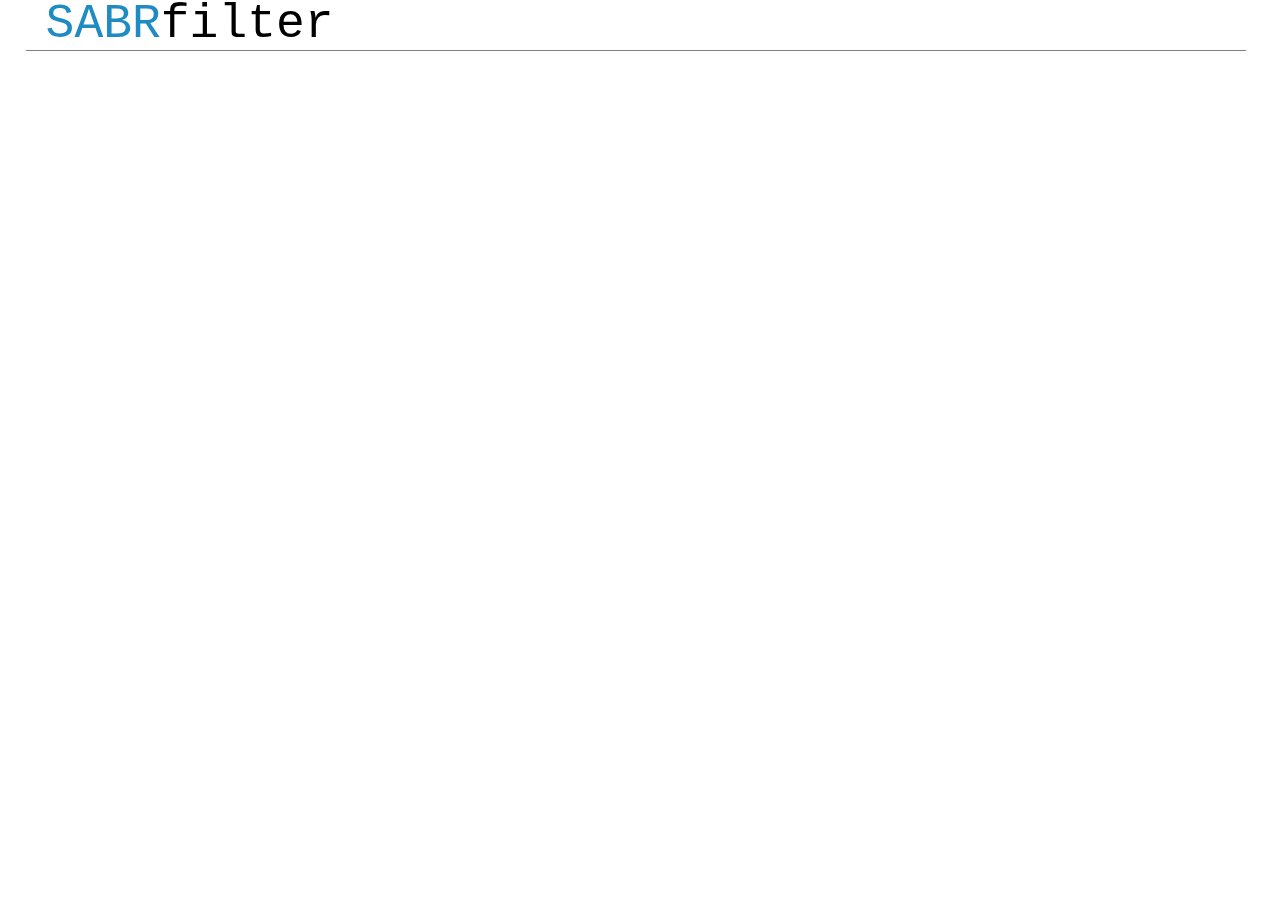
==== commit 43f2ee70: "added logging disabler" ====
--- a/static/index.html
+++ b/static/index.html
@@ -72,9 +72,8 @@
 
     }
 
-
-  var retrieve_path = function() { 
-    return location.origin.indexOf('file') == 0 ? 'http://127.0.0.1:5000' : ''
+  var disable_logging = function() {
+    console.log = function() {}
   }
 
   // "Like d3.time.format, but faster" 
@@ -111,7 +110,7 @@
 
   var ratingsChart;
 
-  var data_path = retrieve_path();
+  disable_logging();
 
   var is_not_nan = function(d) { return !(isNaN(d))};
 
@@ -397,7 +396,7 @@
     var start = new Date();
 
     var endpoint = '/data_' + player_type.toLowerCase();
-    d3.json(data_path + endpoint, function(error, rows) {
+    d3.json(endpoint, function(error, rows) {
       if (error) {
         console.warn(error)
         toggle_loading();
--- a/static/style.css
+++ b/static/style.css
@@ -0,0 +1,362 @@
+/* http://meyerweb.com/eric/tools/css/reset/ */
+html, body, div, span, applet, object, iframe,
+h1, h2, h3, h4, h5, h6, p, blockquote, pre,
+a, abbr, acronym, address, big, cite, code,
+del, dfn, em, img, ins, kbd, q, s, samp,
+small, strike, strong, sub, sup, tt, var,
+b, u, i, center,
+dl, dt, dd, ol, ul, li,
+fieldset, form, label, legend,
+table, caption, tbody, tfoot, thead, tr, th, td,
+article, aside, canvas, details, embed, 
+figure, figcaption, footer, header, hgroup, 
+menu, nav, output, ruby, section, summary,
+time, mark, audio, video {
+  margin: 0;
+  padding: 0;
+  border: 0;
+  font-size: 100%;
+  font: inherit;
+  vertical-align: baseline;
+}
+/* HTML5 display-role reset for older browsers */
+
+article, aside, details, figcaption, figure, 
+footer, header, hgroup, menu, nav, section {
+  display: block;
+}
+body {
+  line-height: 1;
+}
+ol, ul {
+  list-style: none;
+}
+blockquote, q {
+  quotes: none;
+}
+blockquote:before, blockquote:after,
+q:before, q:after {
+  content: '';
+  content: none;
+}
+table {
+  border-collapse: collapse;
+  border-spacing: 0;
+}
+
+/* end reset */
+
+body {
+  font-family: "Courier";
+  width: 100%;
+  margin:0;
+}
+
+header,
+.container {
+  width: 1200px;
+  left: 10%;
+}
+
+header {
+  height: 50px;
+  position: fixed;
+  padding-left: 20px;
+  background-color:white;
+  z-index: 9999;
+  top: -20;
+  border-bottom: 1px solid gray;
+}
+
+.container {      
+  position: absolute;
+  text-align: center;
+  margin: 50px auto 0;
+}
+
+
+.section-header {
+  color: #666;
+}
+
+.section-header h2 {
+  padding: 20px 0;
+  display: inline-block
+}
+
+.toggler,
+.player-type-toggler {
+  size: 0.8em;
+  margin-left: 5px;
+}
+
+.toggler:hover,
+.player-type-toggler:hover {
+  text-decoration: underline;
+  cursor: pointer;
+}
+
+footer {
+  padding: 2em 0 1em 0;
+  font-size: 12px;
+}
+
+h1 {
+  font-size: 3em;
+  margin-bottom: 0;
+}
+
+h1 + h2 {
+  margin-top: 0;
+}
+
+h2 {
+  font-weight: 400;
+  font-size: 28px;
+}
+
+#body > p {
+  line-height: 1.5em;
+  width: 640px;
+  text-rendering: optimizeLegibility;
+}
+
+#charts {
+  padding: 10px 0;
+}
+
+.chart {
+  display: inline-block;
+  height: 151px;
+  margin-bottom: 20px;
+}
+
+.loading {
+  width: 31px;
+  height: 31px;
+  margin: 75px auto 0;
+  background-image: url("../static/loader.gif");
+  display: none;
+}
+
+.reset {
+  padding-left: 1em;
+  font-size: smaller;
+  color: #ccc;
+}
+
+.background.bar {
+  fill: #ccc;
+}
+
+.axis path, .axis line {
+  fill: none;
+  stroke: #000;
+  shape-rendering: crispEdges;
+}
+
+.axis text {
+  font: 10px sans-serif;
+}
+
+.brush rect.extent {
+  fill-opacity: .125;
+}
+
+.brush .resize path {
+  fill: #eee;
+  stroke: #666;
+}
+
+#gender-chart,
+#orientation-chart {
+  width: 200px;
+}
+
+#age-chart {
+  width: 220px;
+}
+
+#date-joined-chart {
+  width: 420px;
+}
+
+#ratings-chart,
+#times-rated-chart,
+#matches-chart,
+#saved-rate-chart
+#save-rate-chart {
+  width: 270px;
+}
+
+#metros-chart {
+  width: 820px;
+}
+
+#rater-list {
+  min-height: 1024px;
+}
+
+#rater-list .rater div {
+  display: inline-block;
+  width: 90px;
+}
+
+#rater-list .goal {
+  background-color: #1CE4A7;
+}
+
+#rater-list .rater {
+  line-height: 1.5em;
+  background: #eee;
+  width: 800px;
+  margin-bottom: 1px;
+}
+
+#rater-list .date,
+#rater-list .day {
+  margin-bottom: .4em;
+}
+
+#rater-list .save_rate,
+#rater-list .saved_rate,
+#rater-list .ratings,
+#rater-list .times_rated,
+#rater-list .matches {
+  text-align: right;
+}
+
+
+#rater-list .metro-area {
+  width: 600px;
+}
+
+aside {
+  /*
+  position: absolute;
+  top: 750px;
+  left: 750px;
+  */
+  font-size: smaller;
+  width: 220px;
+}
+
+.logo-blue {
+  color: #1E8BC3;
+}
+
+.chart-row {
+  /*margin: 50px auto 0;*/
+  display: inline-block;
+}
+
+.chart-row > div {
+  display: inline-block;
+  vertical-align: top;
+  text-align: left;
+}
+
+.chart-col {
+  display: inline-block;
+  width: 350px;
+}
+
+div.dc-wrapper {
+  float: left
+}
+
+.chart-col > div.dc-chart {
+  display:block;
+  float:none;
+}
+
+.chart-row > div > strong {
+  text-transform: capitalize;
+}
+
+.deselected {
+  opacity: 0.2;
+}
+
+#worldmap .deselected circle {
+  fill: #1D85EE;
+  fill-opacity: 0.7;
+}
+
+
+#worldmap .deselected text {
+  display: initial;
+}
+
+header > div {
+  display: inline-block;
+  vertical-align: top;
+}
+
+#chart-rows .dc-chart path.line {
+  stroke-dasharray: 5,5;
+  stroke: #333;
+}
+
+#dashboard-stats {
+  margin-left: 20px;
+  font-size: 0.9em;.
+}
+
+#dashboard-stats td,
+#dashboard-stats th {
+  width: 80px;
+}
+
+#dashboard-stats th:nth-child(n+2),
+#dashboard-stats td:nth-child(n+2) {
+  text-align: right;
+}
+
+#dashboard-stats thead th:first-child {
+  font-style: italic;
+}
+
+#dashboard-stats thead th {
+  vertical-align: bottom;
+}
+
+.deltas {
+  font-style: italic;
+  background-color: #eee;
+}
+
+.negative {
+  color: crimson;
+}
+
+.stat {
+  font-size: 0.8em;
+}
+
+button {
+  border: thin solid darkgray;
+  background-color: white;
+  border-radius: 5px;
+}
+
+button:hover {
+  cursor: pointer;
+  background-color: #ddd;
+  border-color: #333;
+}
+
+@media screen and (max-width: 1400px) {
+  header,
+  .container {
+    left: 2%;
+  }
+}
+
+#player-table select {
+  color: rgb(95,105,131);
+  height: 30px;
+  margin-bottom:15px;
+  font-size: 12px;
+  border: 1px solid rgb(201,209,219)
+}